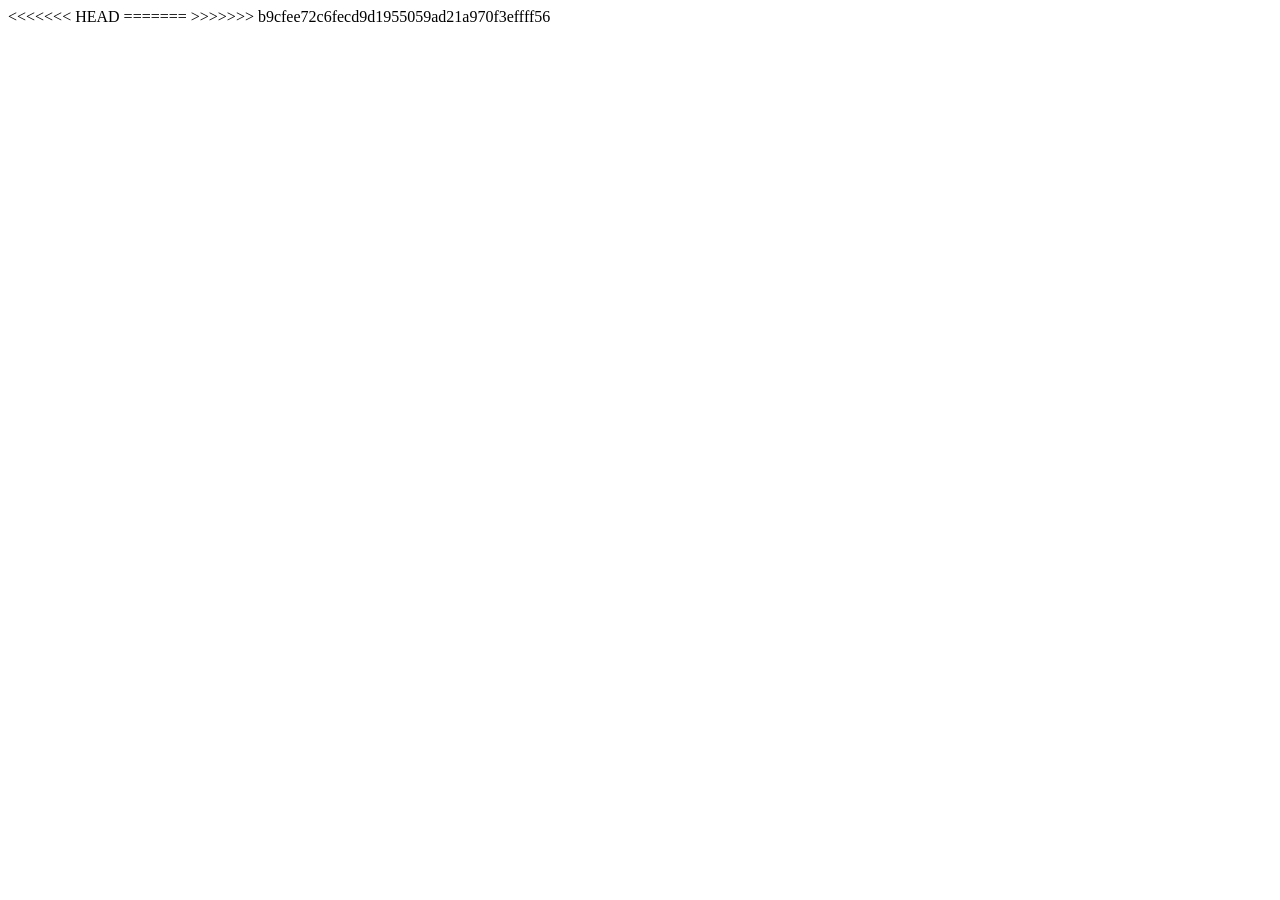
==== Flame/css/index.html @ 29a0f7be "fix index.html" ====
<<<<<<< HEAD

=======
>>>>>>> b9cfee72c6fecd9d1955059ad21a970f3effff56

<!doctype html>
<html lang="en">
  <head>
    <meta charset="UTF-8" />
    <meta name="viewport" content="width=device-width, initial-scale=1.0" />
    <title>Flame</title>
    <link rel="stylesheet" href="css/style.css" />
  </head>

  <body>
    <div class="container">
      <div class="red flame"></div>
      <div class="orange flame"></div>
      <div class="yellow flame"></div>
      <div class="white flame"></div>
      <div class="blue circle"></div>
      <div class="black circle"></div>
    </div>
  </body>
</html>
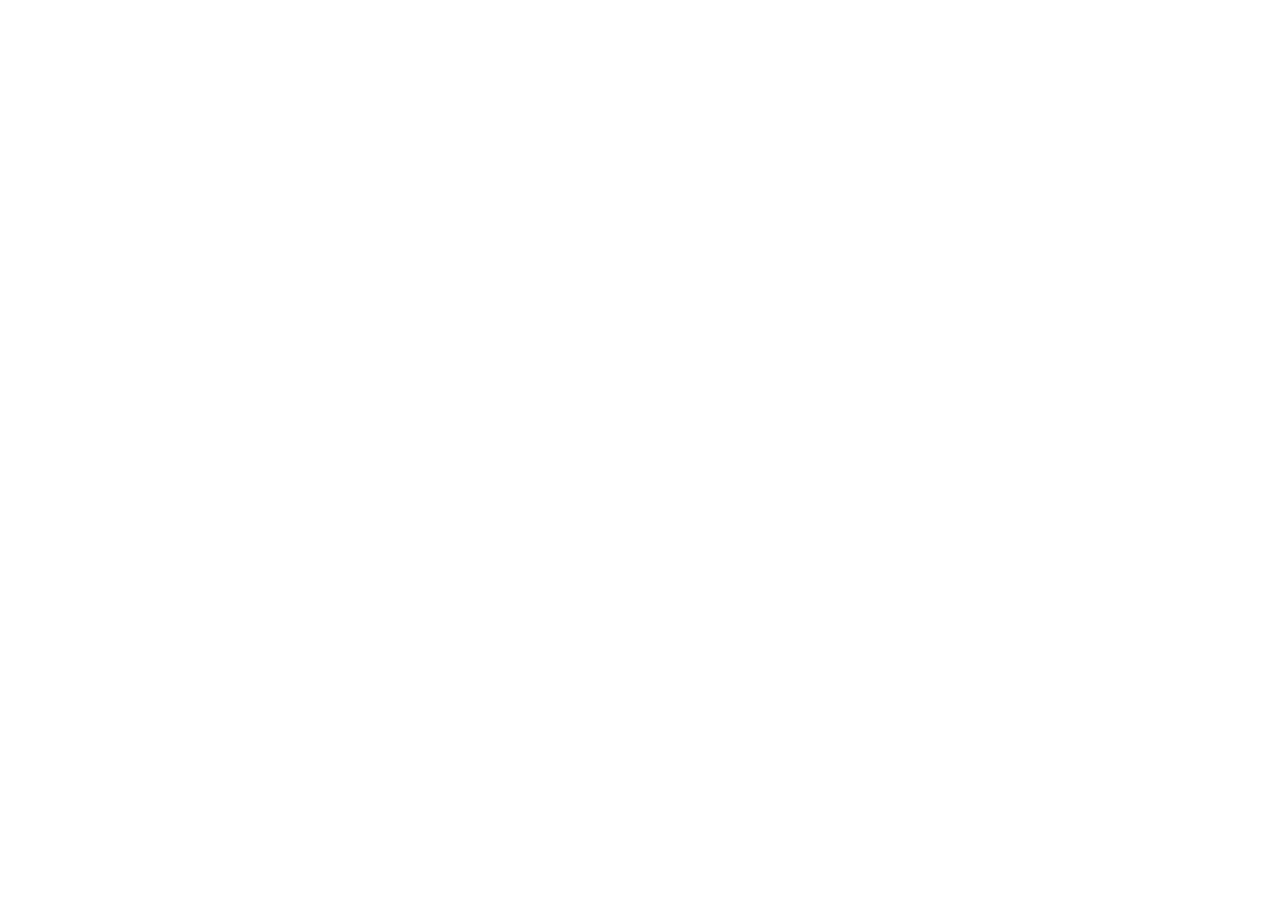
==== commit c125aecc: "fix index.html" ====
--- a/Flame/css/index.html
+++ b/Flame/css/index.html
@@ -1,8 +1,4 @@
-<<<<<<< HEAD
-
-=======
->>>>>>> b9cfee72c6fecd9d1955059ad21a970f3effff56
-
+ 
 <!doctype html>
 <html lang="en">
   <head>
